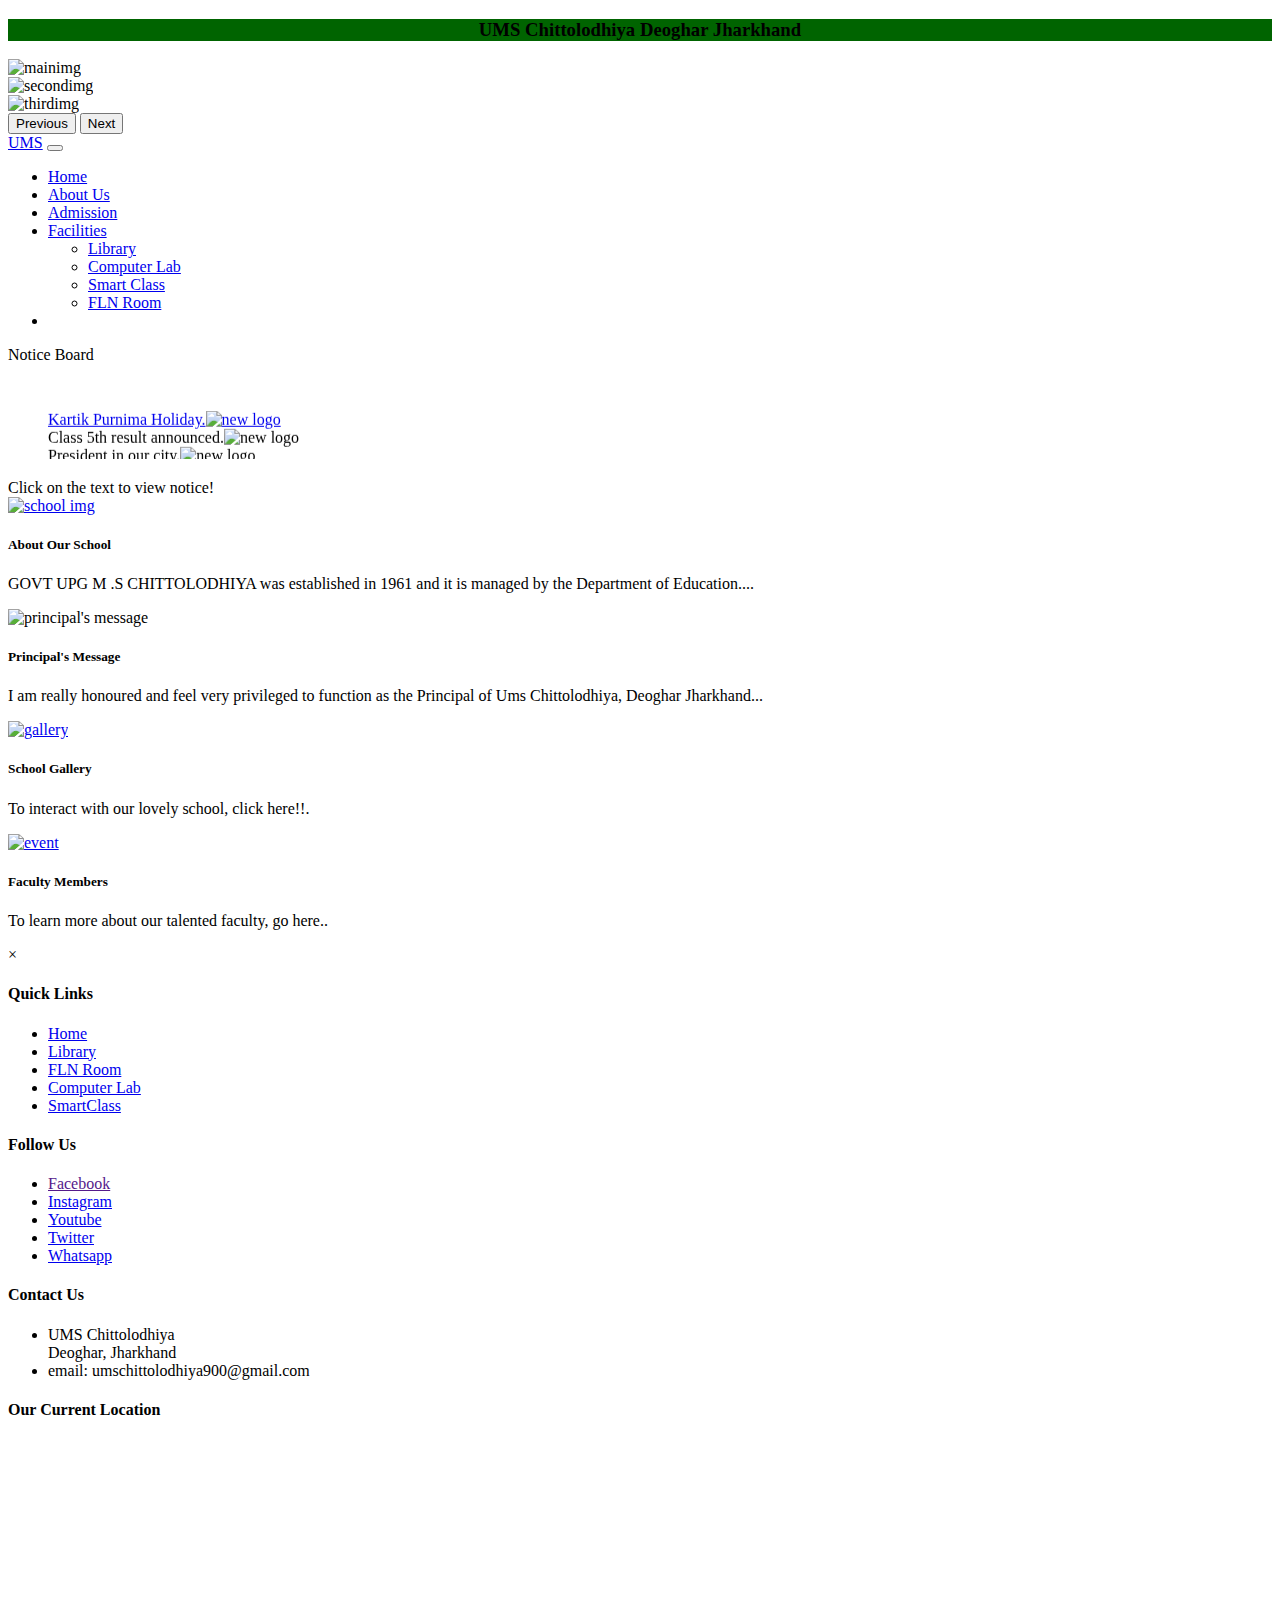
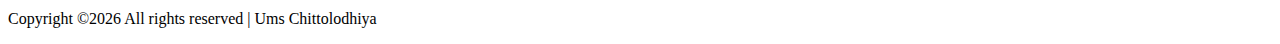
==== index.html @ e9b348f1 "Add files via upload" ====
<!doctype html>
<html lang="en">

<head>
  <meta charset="utf-8">
  <meta name="viewport" content="width=device-width, initial-scale=1">
  <title>Ums Chittolodhiya</title>
  <link href="https://cdn.jsdelivr.net/npm/bootstrap@5.3.2/dist/css/bootstrap.min.css" rel="stylesheet"
    integrity="sha384-T3c6CoIi6uLrA9TneNEoa7RxnatzjcDSCmG1MXxSR1GAsXEV/Dwwykc2MPK8M2HN" crossorigin="anonymous">
  <link rel="stylesheet" href="style/style.css">
</head>

<body>
  <header>
    <h3 style="text-align: center; background-color: darkgreen;">
      UMS Chittolodhiya Deoghar Jharkhand
    </h3>
    <!-- <div id="google_translate_element"></div> -->
    <!-- crousel started -->
    <div id="carouselExampleAutoplaying" class="carousel slide" data-bs-ride="carousel">
      <div class="carousel-inner">
        <div class="carousel-item active">
          <img src="images/Schl_images/ambi/mainfirst.jpg" class="d-block w-100" alt="mainimg">
        </div>
        <div class="carousel-item">
          <img src="images/Schl_images/ambi/mainfront.jpg" class="d-block w-100" alt="secondimg">
        </div>
        <div class="carousel-item">
          <img src="images/Schl_images/ambi/mains.jpg" class="d-block w-100" alt="thirdimg">
        </div>
      </div>
      <button class="carousel-control-prev" type="button" data-bs-target="#carouselExampleAutoplaying"
        data-bs-slide="prev">
        <span class="carousel-control-prev-icon" aria-hidden="true"></span>
        <span class="visually-hidden">Previous</span>
      </button>
      <button class="carousel-control-next" type="button" data-bs-target="#carouselExampleAutoplaying"
        data-bs-slide="next">
        <span class="carousel-control-next-icon" aria-hidden="true"></span>
        <span class="visually-hidden">Next</span>
      </button>
    </div>
    <!-- crousel ended  -->
    <!-- navbar start -->
    <nav class="navbar navbar-expand-lg bg-body-tertiary">
      <div class="container-fluid">
        <a class="navbar-brand" href="index.html">UMS</a>
        <button class="navbar-toggler" type="button" data-bs-toggle="collapse" data-bs-target="#navbarNavDropdown"
          aria-controls="navbarNavDropdown" aria-expanded="false" aria-label="Toggle navigation">
          <span class="navbar-toggler-icon"></span>
        </button>
        <div class="collapse navbar-collapse" id="navbarNavDropdown">
          <ul class="navbar-nav">
            <li class="nav-item">
              <a class="nav-link active" aria-current="page" href="index.html">Home</a>
            </li>
            <li class="nav-item">
              <a class="nav-link" href="about.html">About Us</a>
            </li>
            <li class="nav-item">
              <a class="nav-link" href="admission.html">Admission</a>
            </li>
            <!-- <li class="nav-item">
              <a class="nav-link" href="#">Activities</a>
            </li> -->
            <li class="nav-item dropdown">
              <a class="nav-link dropdown-toggle" href="#" role="button" data-bs-toggle="dropdown"
                aria-expanded="false">
                Facilities
              </a>
              <ul class="dropdown-menu">
                <li><a class="dropdown-item" href="library.html">Library</a></li>
                <li><a class="dropdown-item" href="#">Computer Lab</a></li>
                <li><a class="dropdown-item" href="#">Smart Class</a></li>
                <li><a class="dropdown-item" href="flnroom.html">FLN Room</a></li>
              </ul>
            </li>
            <li class="nav-item">
              <div id="google_translate_element"></div>
            </li>
          </ul>
        </div>
      </div>
    </nav>
    <!-- Nav bar ended -->
  </header>
  <main>
    <!-- notice board  -->
    <div class="card text-center">
      <div class="card-header">
        Notice Board
      </div>
      <div class="card-body">
        <h5 class="card-title"></h5>
        <ul>
          <marquee behavior="scroll" direction="up" onmouseover="this.stop();" onmouseout="this.start();">
            <a href="...">
              <li class="notice-items">Kartik Purnima Holiday.<img class="newlogo" src="images/new.gif" alt="new logo"
                  height="30px" width="30px">
              </li>
            </a>
            <li class="notice-items">Class 5th result announced.<img class="newlogo" src="images/new.gif" alt="new logo"
                height="30px" width="30px">
            </li>
            <li class="notice-items">President in our city.<img class="newlogo" src="images/new.gif" alt="new logo"
                height="30px" width="30px">
            </li>
            <li class="notice-items">Winter vacation holiday.<img class="newlogo" src="images/new.gif" alt="new logo"
                height="30px" width="30px">
            </li>
          </marquee>
        </ul>
      </div>
      <div class="card-footer text-body-secondary">
        Click on the text to view notice!
      </div>  
    </div>
    <!-- notice board ended  -->
    <!-- cardgroup started  -->
    <div class="container">
      <div class="row row-cols-1 row-cols-md-2 g-4">
        <div class="col">
          <div class="card">
            <a href="about.html">
            <img src="images/school.png" class="card-img-top" alt="school img" id="abtschl">
            </a>
            <div class="card-body">
              <h5 class="card-title">About Our School</h5>
              <p class="card-text">GOVT UPG M .S CHITTOLODHIYA was established in 1961 and it is managed by the Department of Education....</p>
            </div>
          </div>
        </div>
        <div class="col">
          <div class="card" onclick="showPopup('Principal Message', 'I am really honoured and feel very privileged to function as the Principal of Ums Chittolodhiya, Deoghar Jharkhand.')">
            <img src="images/quill.png" class="card-img-top" alt="principal's message" id="principalmsg">
            <div class="card-body">
              <h5 class="card-title">Principal's Message</h5>
              <p class="card-text">I am really honoured and feel very privileged to function as the Principal of Ums Chittolodhiya, Deoghar Jharkhand...</p>
            </div>
          </div>
        </div>
        <div class="col">
          <div class="card">
            <a href="gallery.html">
            <img src="images/gallery.png" class="card-img-top" alt="gallery" id="gallery">
            </a>
            <div class="card-body">
              <h5 class="card-title">School Gallery</h5>
              <p class="card-text">To interact with our lovely school, click here!!.</p>
            </div>
          </div>
        </div>
        <div class="col">
          <div class="card">
            <a href="faculty.html">
            <img src="images/teacher.png" class="card-img-top"
              alt="event" id="event">
            </a>
            <div class="card-body">
              <h5 class="card-title">Faculty Members</h5>
              <p class="card-text">To learn more about our talented faculty, go here..</p>
            </div>
          </div>
        </div>
      </div>
    </div>
    <div id="popup" class="popup" onclick="hidePopup()">
      <div class="popup-content" onclick="event.stopPropagation()">
          <span class="close-btn" onclick="hidePopup()">×</span>
          <h2 id="popup-title"></h2>
          <p id="popup-description"></p>
      </div>
  </div>
    <!-- cardgroup ended   -->
  </main>
  <!-- Footer start  -->
  <footer class="footer-03">
    <div class="container">
      <div class="row">
        <div class="col-md-6">
          <div class="row">
            <div class="col-md-4 mb-md-0 mb-4">
              <h4>Quick Links</h4>
              <ul class="list-unstyled">
                <li id="liststyle"><a href="#" class="py-1 d-block">Home</a></li>
                <li><a href="#" class="py-1 d-block">Library</a></li>
                <li><a href="#" class="py-1 d-block">FLN Room</a></li>
                <li><a href="#" class="py-1 d-block">Computer Lab</a></li>
                <li><a href="#" class="py-1 d-block">SmartClass</a></li>
              </ul>
            </div>
            <div class="col-md-4 mb-md-0 mb-4">
              <h4>Follow Us</h4>
              <ul class="list-unstyled">
                <li><a href="" class="py-1 d-block">Facebook</a></li>
                <li><a href="#" class="py-1 d-block">Instagram</a></li>
                <li><a href="#" class="py-1 d-block">Youtube</a></li>
                <li><a href="#" class="py-1 d-block">Twitter</a></li>
                <li><a href="#" class="py-1 d-block">Whatsapp</a></li>
              </ul>
            </div>
            <div class="col-md-4 mb-md-0 mb-4">
              <h4>Contact Us</h4>
              <ul class="list-unstyled">
                <li> UMS Chittolodhiya <br> Deoghar, Jharkhand</li>
                <li>email: umschittolodhiya900@gmail.com</li>
              </ul>
            </div>
          </div>
        </div>
        <div class="col-md-6">
          <div class="row justify-content-end">
            <div class="col-md-12 col-lg-11 mb-md-0 mb-4">
              <h4 class="footer-heading">Our Current Location</h4>
              <iframe
          src="https://www.google.com/maps/embed?pb=!1m18!1m12!1m3!1d3631.5880111869633!2d86.68164511491878!3d24.465075184241996!2m3!1f0!2f0!3f0!3m2!1i1024!2i768!4f13.1!3m3!1m2!1s0x39f13d959d48a2e3%3A0xa134977a6928b1e5!2sMiddle%20School%20Chittolodhiya!5e0!3m2!1sen!2sin!4v1668515261860!5m2!1sen!2sin"
          width="100%" height="100%" style="border:0;" allowfullscreen="" loading="lazy"
          referrerpolicy="no-referrer-when-downgrade"></iframe>
            </div>
          </div>
        </div>
      </div>
      <div class="row mt-5 pt-4 border-top">
        <div class="col-md-6 col-lg-8">

          <p class="copyright"><!-- Link back to Colorlib can't be removed. Template is licensed under CC BY 3.0. -->
Copyright &copy;<script>document.write(new Date().getFullYear());</script> All rights reserved | Ums Chittolodhiya <i class="ion-ios-heart" aria-hidden="true">
<!-- Link back to Colorlib can't be removed. Template is licensed under CC BY 3.0. --></p>
        </div>
      </div>
    </div>
  </footer>

  <!-- footer ended  -->
  <script src="https://cdn.jsdelivr.net/npm/bootstrap@5.3.2/dist/js/bootstrap.bundle.min.js"
    integrity="sha384-C6RzsynM9kWDrMNeT87bh95OGNyZPhcTNXj1NW7RuBCsyN/o0jlpcV8Qyq46cDfL"
    crossorigin="anonymous"></script>
  <script src="https://translate.google.com/translate_a/element.js?cb=googleTranslateElementInit"></script>
  <script>
    function googleTranslateElementInit(){
      new google.translate.TranslateElement(
        {pageLanguage: 'en'},
        'google_translate_element'
      );
    }
    function showPopup(title, description) {
        document.getElementById('popup-title').innerText = title;
        document.getElementById('popup-description').innerText = description;
        document.getElementById('popup').style.display = 'flex';
    }

    function hidePopup() {
        document.getElementById('popup').style.display = 'none';
    }
  </script>
</body>

</html>
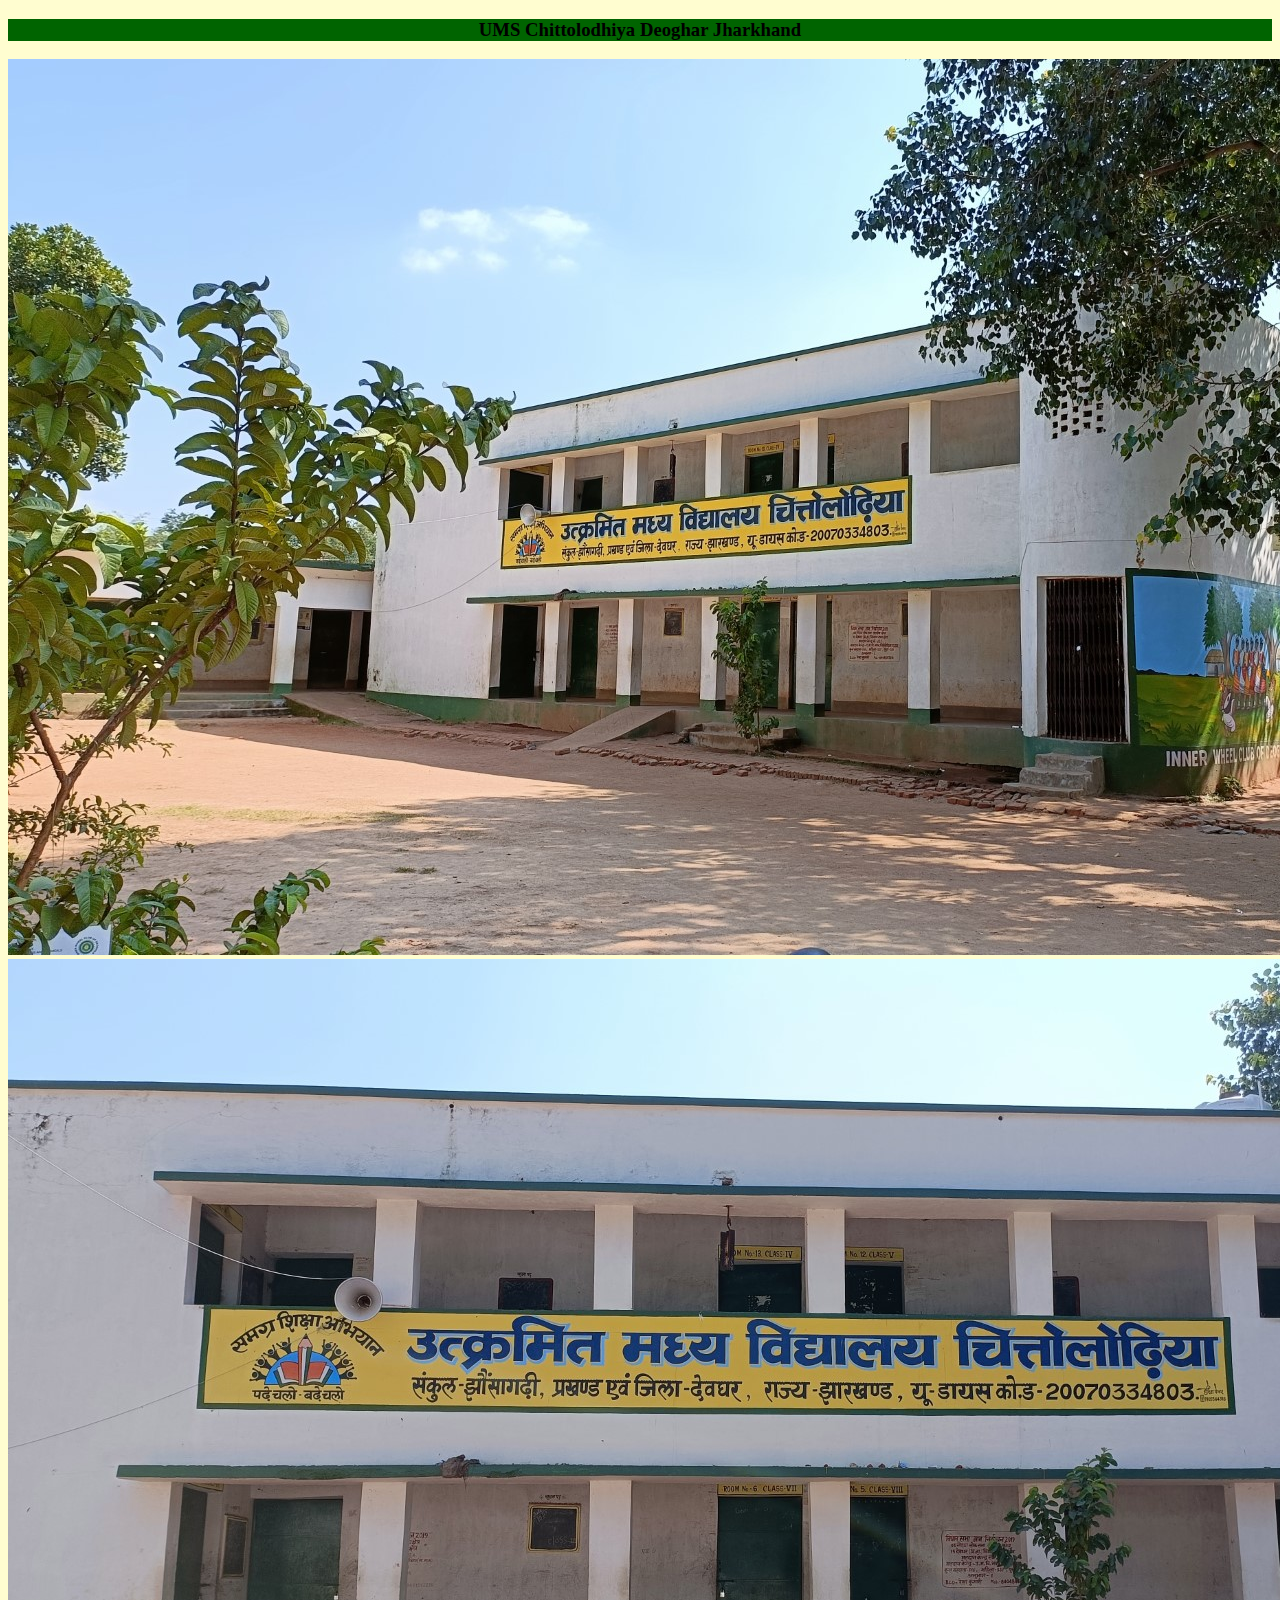
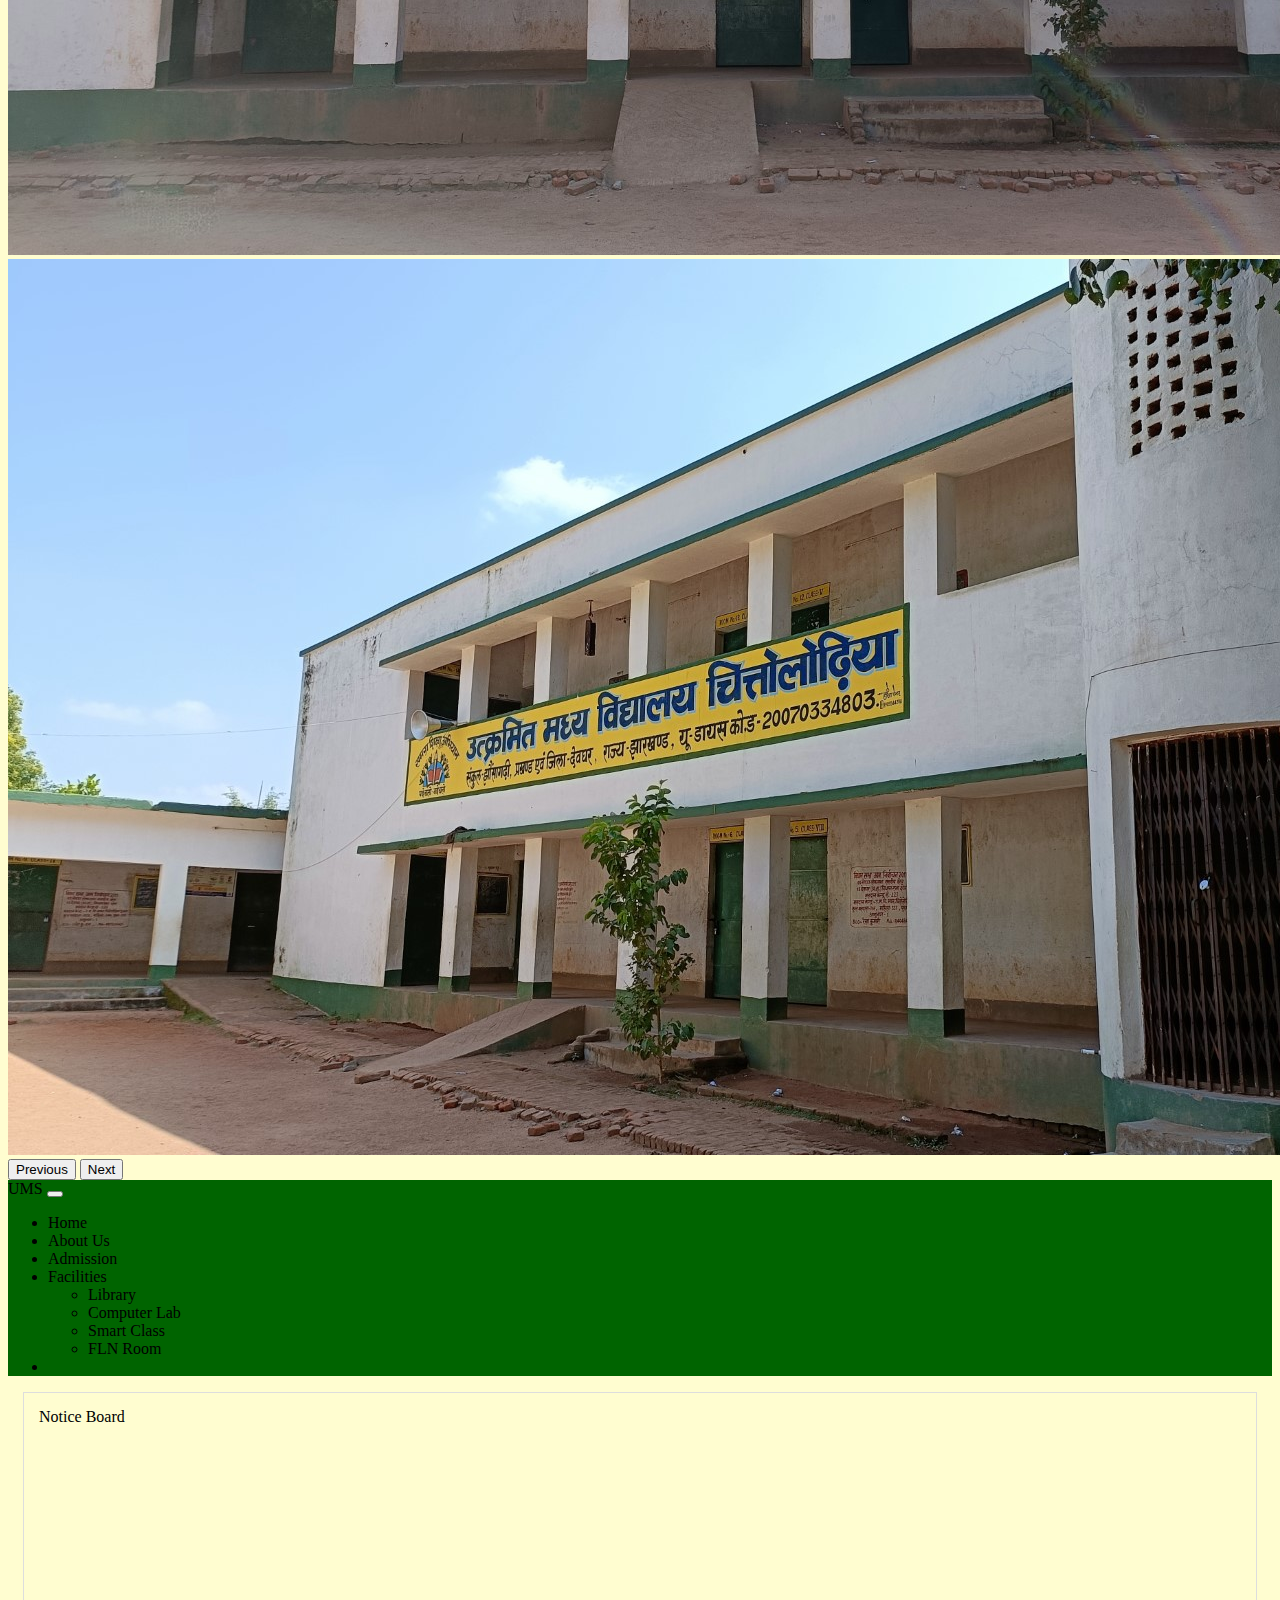
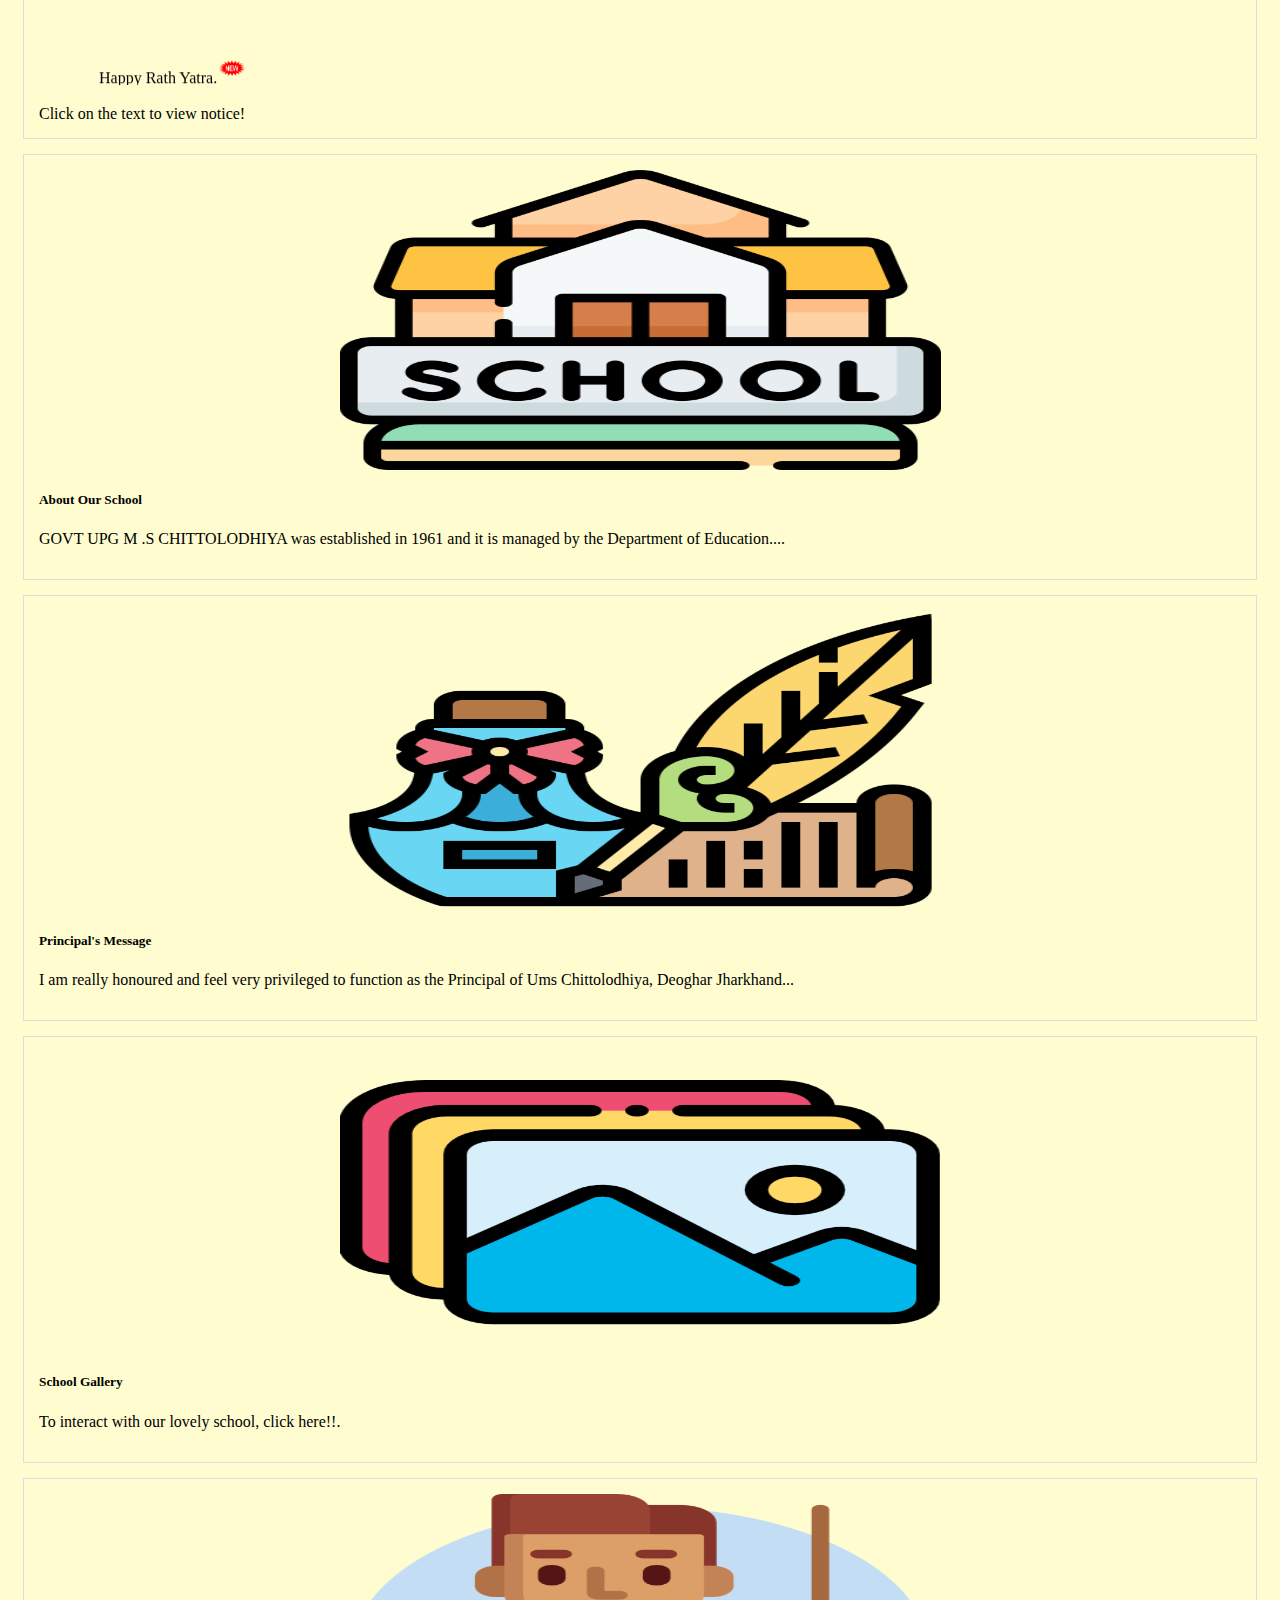
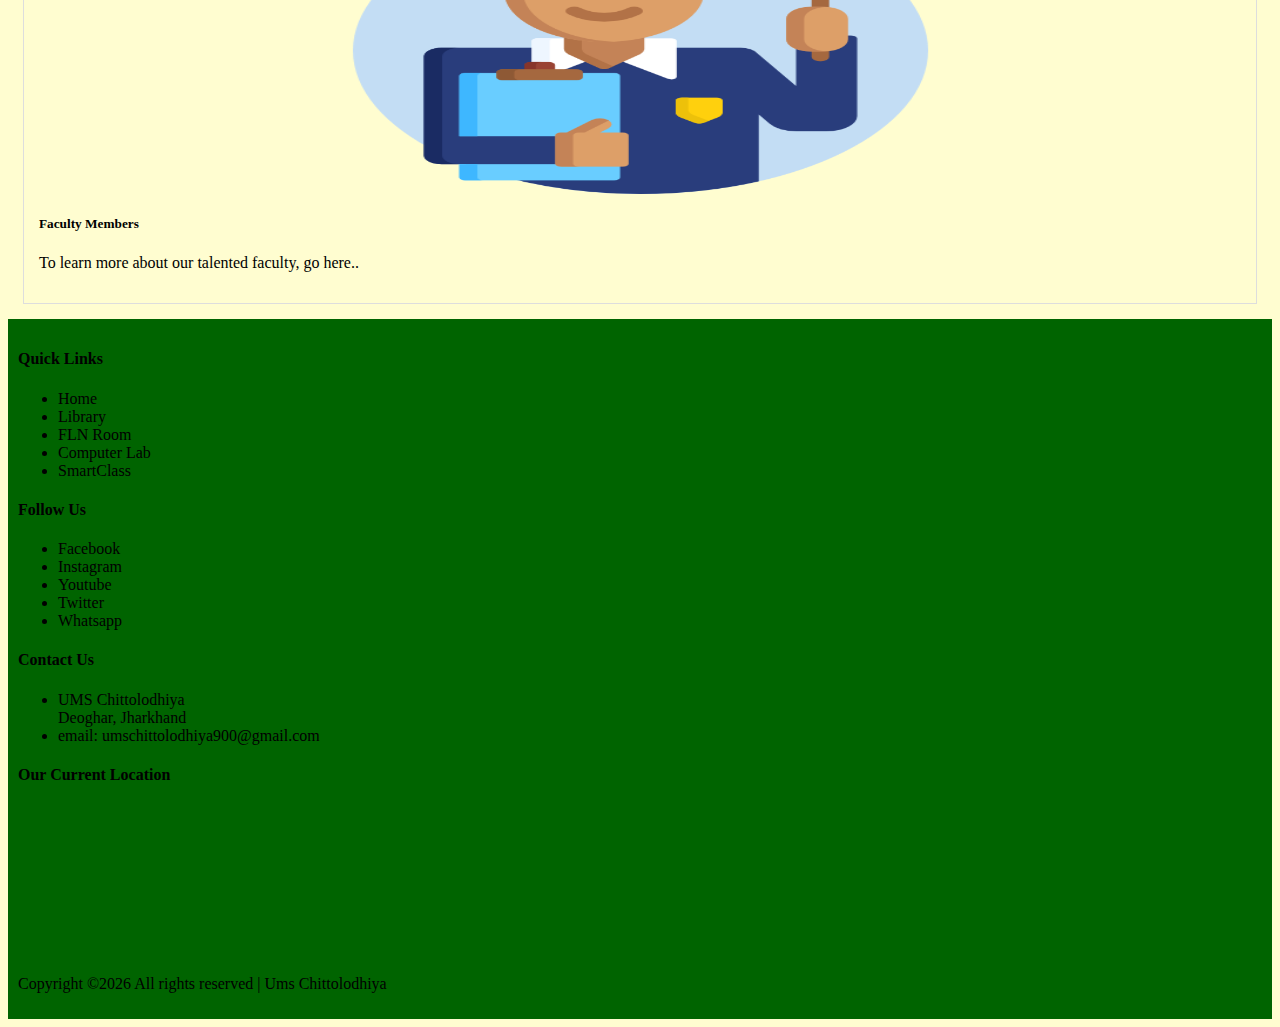
==== commit 86daaef8: "Notice update" ====
--- a/index.html
+++ b/index.html
@@ -95,7 +95,7 @@
         <ul>
           <marquee behavior="scroll" direction="up" onmouseover="this.stop();" onmouseout="this.start();">
             <a href="...">
-              <li class="notice-items">Kartik Purnima Holiday.<img class="newlogo" src="images/new.gif" alt="new logo"
+              <li class="notice-items">Happy Rath Yatra.<img class="newlogo" src="images/new.gif" alt="new logo"
                   height="30px" width="30px">
               </li>
             </a>
--- a/style/style.css
+++ b/style/style.css
@@ -0,0 +1,93 @@
+.notice-items{
+    margin: 20px;
+    list-style: none;
+}
+body{
+    background-color: rgb(255, 253, 208);
+}
+footer{
+    background-color: darkgreen;
+    padding: 10px;
+}
+#abtschl{
+    height: 300px;
+    width: 300px;
+    display: block;
+    margin-left: auto;
+    margin-right: auto;
+    width: 50%;
+}
+
+#principalmsg{
+    height: 300px;
+    width: 300px;
+    display: block;
+    margin-left: auto;
+    margin-right: auto;
+    width: 50%;
+}
+#gallery{
+    height: 300px;
+    width: 300px;
+    display: block;
+    margin-left: auto;
+    margin-right: auto;
+    width: 50%;
+}
+#event{
+    height: 300px;
+    width: 300px;
+    display: block;
+    margin-left: auto;
+    margin-right: auto;
+    width: 50%;
+}
+
+a{
+    text-decoration: none;
+    color: black;
+}
+nav{
+    background-color: darkgreen;
+}
+
+/* card popup from here  */
+.card {
+    border: 1px solid #ddd;
+    padding: 15px;
+    margin: 15px;
+    cursor: pointer;
+}
+
+/* Popup Styles */
+.popup {
+    display: none;
+    position: fixed;
+    top: 0;
+    left: 0;
+    width: 100%;
+    height: 100%;
+    background: rgba(0, 0, 0, 0.5);
+    justify-content: center;
+    align-items: center;
+}
+
+.popup-content {
+    background: #fff;
+    padding: 20px;
+    border-radius: 5px;
+    max-width: 600px;
+    position: relative;
+}
+
+/* Close button styles */
+.close-btn {
+    cursor: pointer;
+    position: absolute;
+    top: 10px;
+    right: 10px;
+}
+/* img{
+    max-width: 100%;
+    height: auto;
+} */
